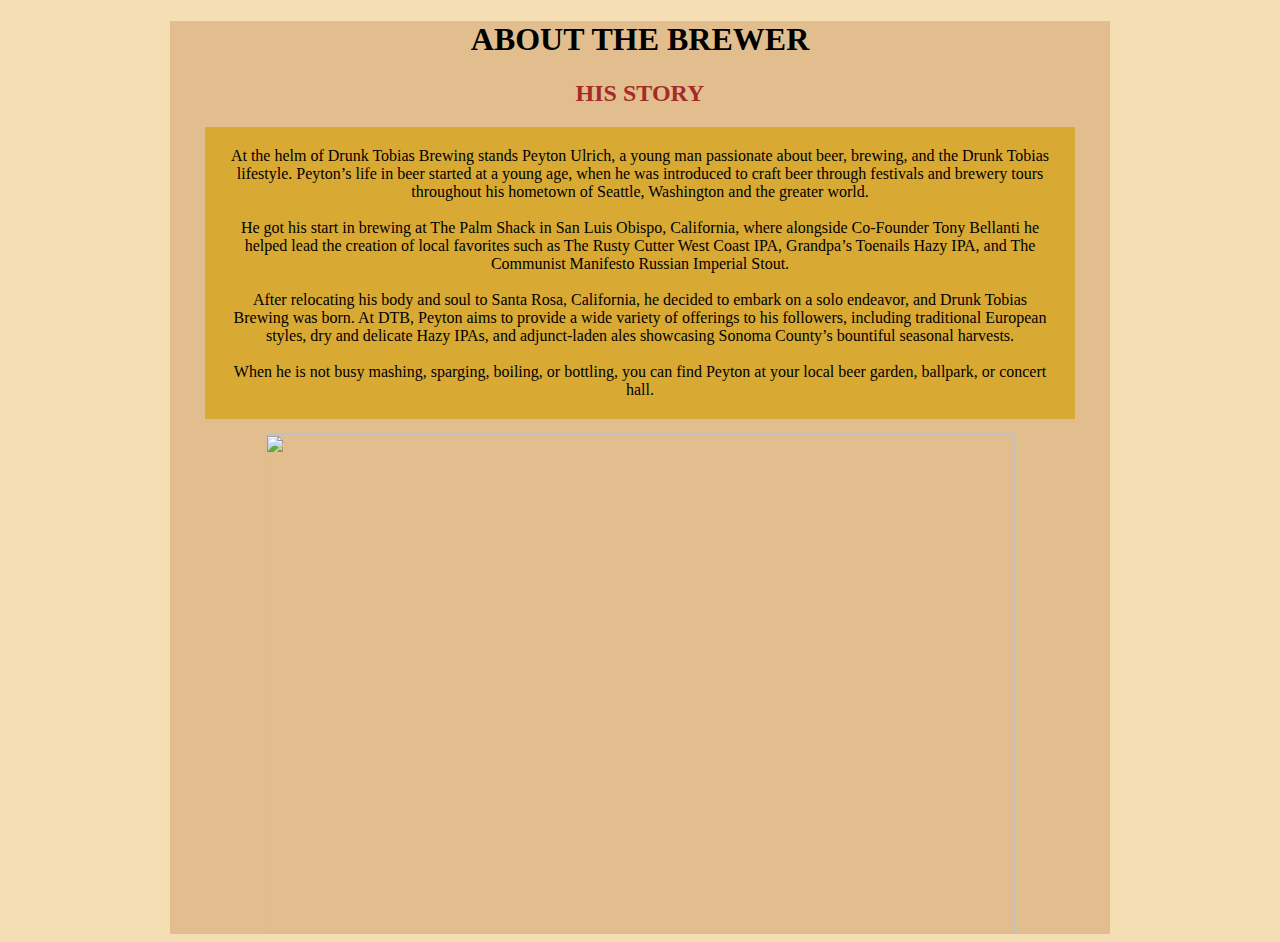
==== about.html @ ebbf68fd "Update about.html" ====
<!DOCTYPE html>
<html lang="en">
<head>
    <meta charset="UTF-8">
    <meta http-equiv="X-UA-Compatible" content="IE=edge">
    <meta name="viewport" content="width=device-width, initial-scale=1.0">
    <title>About the brewer</title>

    <style>
        body {background-color: wheat;
background-image: url(images/grain222.png);}
div {background-color:rgb(222, 184, 135, .85);margin:0 auto 0 auto;width: 940px;}
h1 {font-family: fantasy; color:black; text-align: center;}
h2 {font-family:fantasy; color: brown; text-align: center;}
p {text-align: center; font-family: 'Times New Roman', Times, serif; margin: 15px 35px; border: 1px; padding: 20px; background-color: rgb(217, 170, 51);}
img {width: 750px;height: 500px;margin: 0 auto 0 auto;display: block; margin-left: auto; margin-right: auto;}
    </style>
</head>
<body>
<div id="wrapper2">
<h1>ABOUT THE BREWER</h1>
<h2>HIS STORY</h2>
<p>At the helm of Drunk Tobias Brewing stands Peyton Ulrich, a young man passionate about beer, brewing, and the Drunk Tobias lifestyle. Peyton’s life in beer started at a young age, when he was introduced to craft beer through festivals and brewery tours throughout his hometown of Seattle, Washington and the greater world.
<br>
<br>
He got his start in brewing at The Palm Shack in San Luis Obispo, California, where alongside Co-Founder Tony Bellanti he helped lead the creation of local favorites such as The Rusty Cutter West Coast IPA, Grandpa’s Toenails Hazy IPA, and The Communist Manifesto Russian Imperial Stout.
<br>
<br>
After relocating his body and soul to Santa Rosa, California, he decided to embark on a solo endeavor, and Drunk Tobias Brewing was born. At DTB, Peyton aims to provide a wide variety of offerings to his followers, including traditional European styles, dry and delicate Hazy IPAs, and adjunct-laden ales showcasing Sonoma County’s bountiful seasonal harvests.<br>
<br>
When he is not busy mashing, sparging, boiling, or bottling, you can find Peyton at your local beer garden, ballpark, or concert hall.</p>
<img src="peyton.png">


 

</div>
</body>
</html>
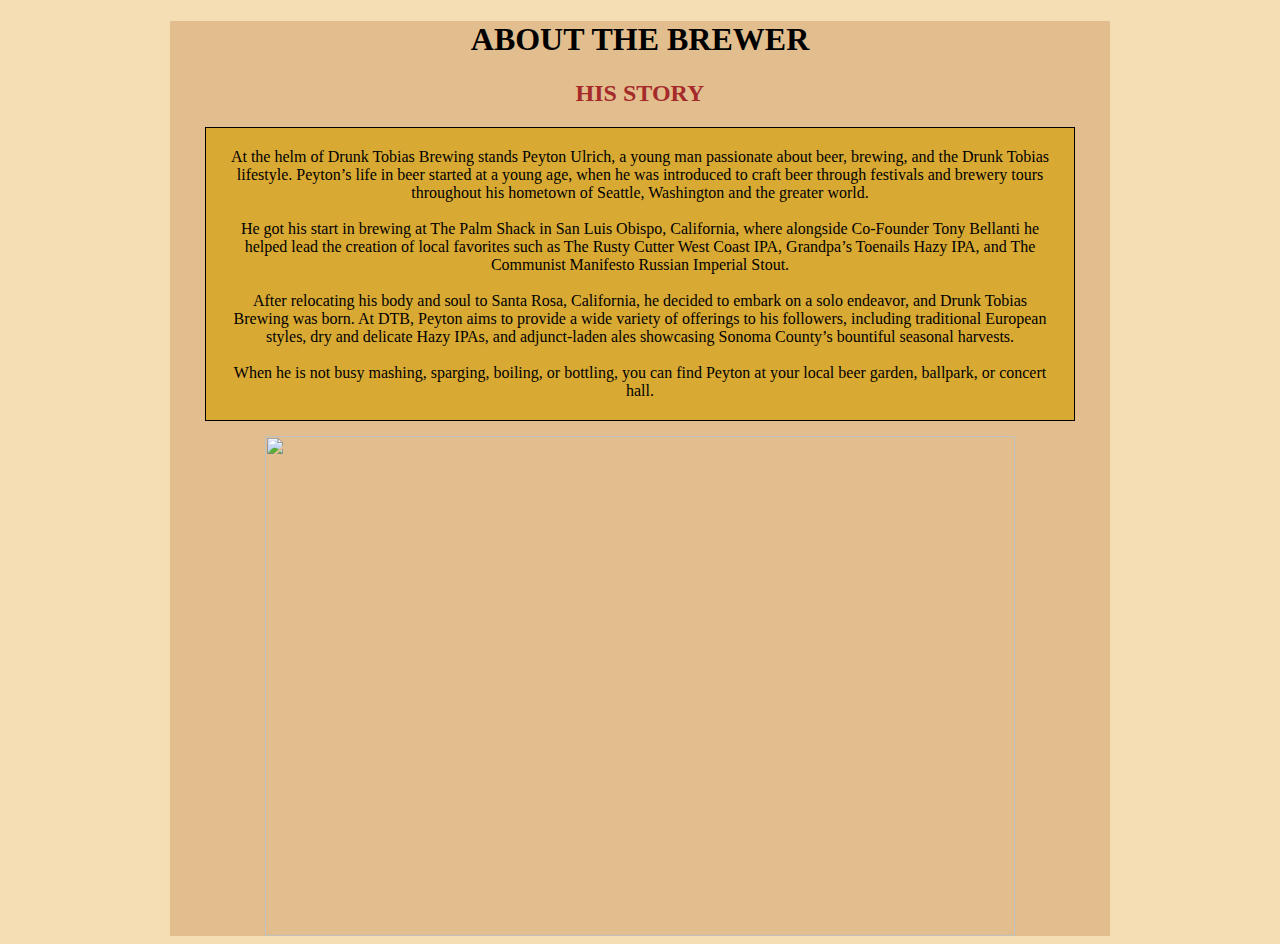
==== commit 3b7c0074: "Update about.html" ====
--- a/about.html
+++ b/about.html
@@ -7,12 +7,11 @@
     <title>About the brewer</title>
 
     <style>
-        body {background-color: wheat;
-background-image: url(images/grain222.png);}
+        body {background-color: wheat;background-image: url(images/grain222.png);}
 div {background-color:rgb(222, 184, 135, .85);margin:0 auto 0 auto;width: 940px;}
 h1 {font-family: fantasy; color:black; text-align: center;}
 h2 {font-family:fantasy; color: brown; text-align: center;}
-p {text-align: center; font-family: 'Times New Roman', Times, serif; margin: 15px 35px; border: 1px; padding: 20px; background-color: rgb(217, 170, 51);}
+p {text-align: center; font-family: 'Times New Roman', Times, serif; margin: 15px 35px; border: 1px; padding: 20px; background-color: rgb(217, 170, 51);border: 1px solid black; box-sizing: border-box;}
 img {width: 750px;height: 500px;margin: 0 auto 0 auto;display: block; margin-left: auto; margin-right: auto;}
     </style>
 </head>
@@ -37,4 +36,3 @@
 </div>
 </body>
 </html>
-
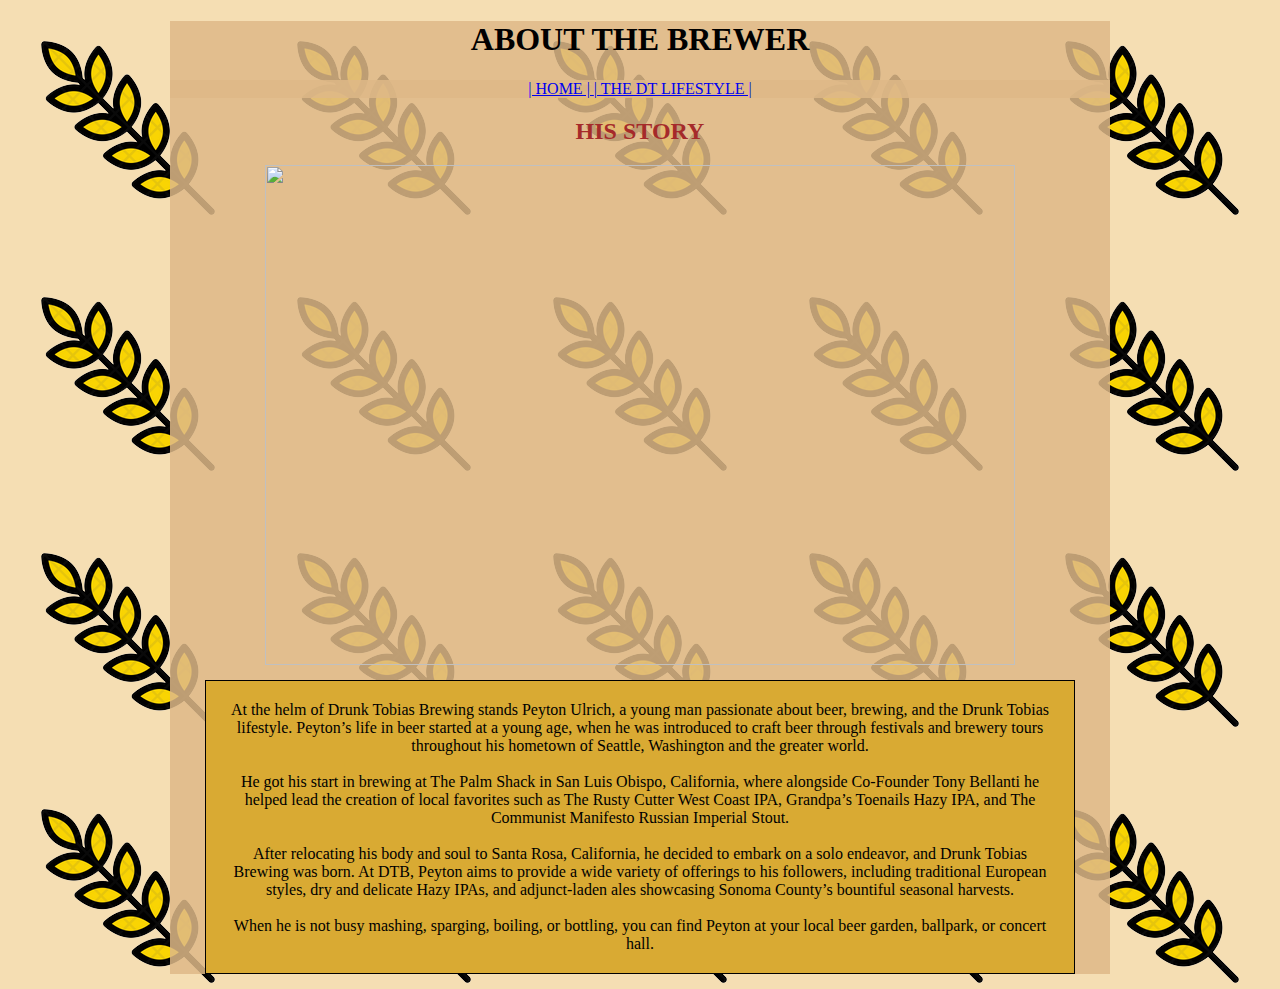
==== commit 7e8cef10: "Update about.html" ====
--- a/about.html
+++ b/about.html
@@ -7,18 +7,24 @@
     <title>About the brewer</title>
 
     <style>
-        body {background-color: wheat;background-image: url(images/grain222.png);}
+        body {background-color: wheat;background-image: url(grain222.png);}
 div {background-color:rgb(222, 184, 135, .85);margin:0 auto 0 auto;width: 940px;}
 h1 {font-family: fantasy; color:black; text-align: center;}
 h2 {font-family:fantasy; color: brown; text-align: center;}
 p {text-align: center; font-family: 'Times New Roman', Times, serif; margin: 15px 35px; border: 1px; padding: 20px; background-color: rgb(217, 170, 51);border: 1px solid black; box-sizing: border-box;}
 img {width: 750px;height: 500px;margin: 0 auto 0 auto;display: block; margin-left: auto; margin-right: auto;}
+        .pages {text-align: center;}
     </style>
 </head>
 <body>
 <div id="wrapper2">
 <h1>ABOUT THE BREWER</h1>
+<div class="pages">
+    <a href="index.html"> | HOME | </a>
+    <a href="ourlifestyle.html"> | THE DT LIFESTYLE | </a>
+  </div>
 <h2>HIS STORY</h2>
+<img src="peyton.png">
 <p>At the helm of Drunk Tobias Brewing stands Peyton Ulrich, a young man passionate about beer, brewing, and the Drunk Tobias lifestyle. Peyton’s life in beer started at a young age, when he was introduced to craft beer through festivals and brewery tours throughout his hometown of Seattle, Washington and the greater world.
 <br>
 <br>
@@ -28,7 +34,7 @@
 After relocating his body and soul to Santa Rosa, California, he decided to embark on a solo endeavor, and Drunk Tobias Brewing was born. At DTB, Peyton aims to provide a wide variety of offerings to his followers, including traditional European styles, dry and delicate Hazy IPAs, and adjunct-laden ales showcasing Sonoma County’s bountiful seasonal harvests.<br>
 <br>
 When he is not busy mashing, sparging, boiling, or bottling, you can find Peyton at your local beer garden, ballpark, or concert hall.</p>
-<img src="peyton.png">
+
 
 
  
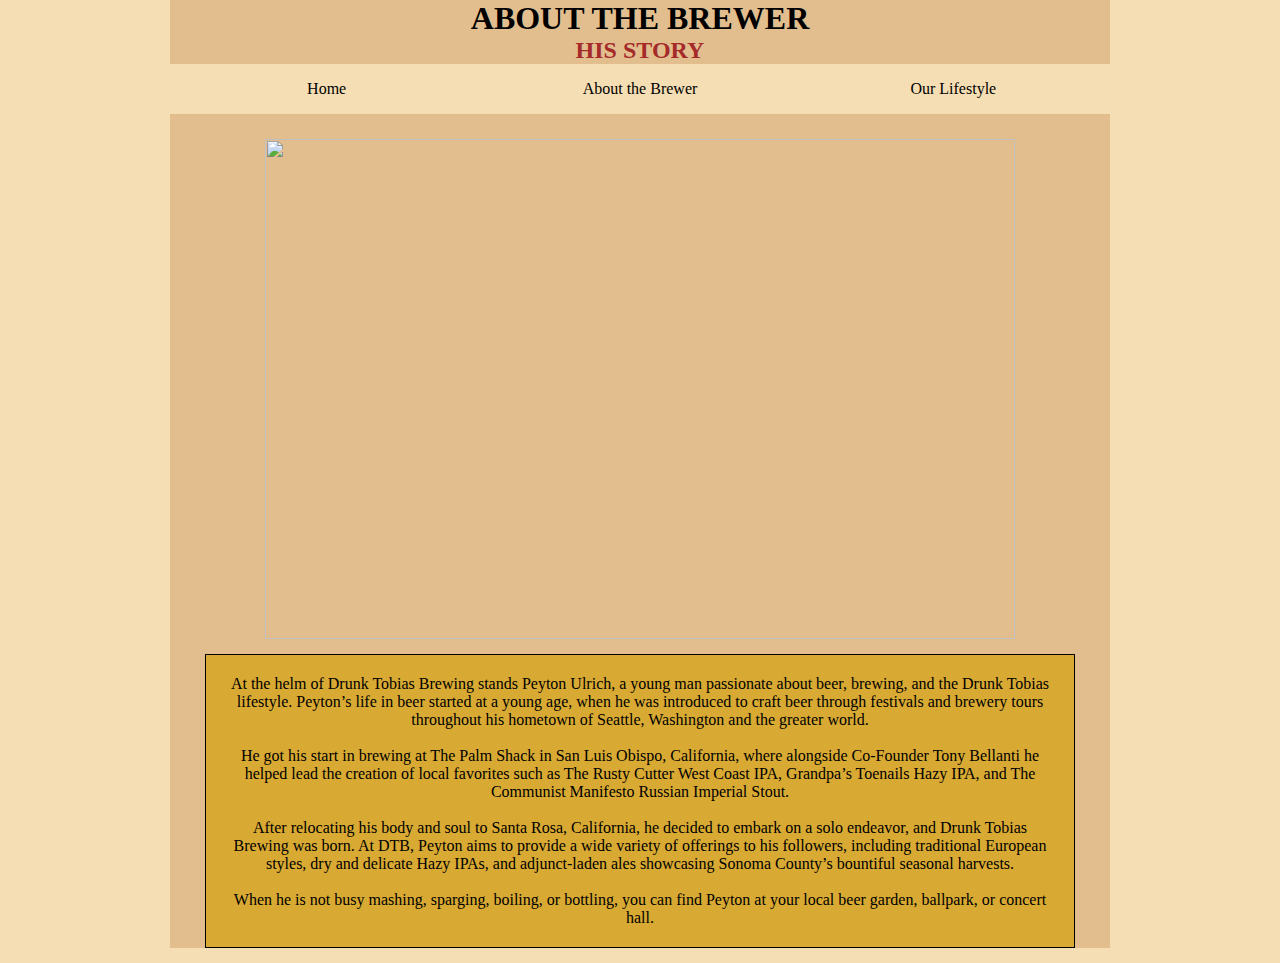
==== commit 13cff5e8: "Update about.html" ====
--- a/about.html
+++ b/about.html
@@ -7,24 +7,63 @@
     <title>About the brewer</title>
 
     <style>
-        body {background-color: wheat;background-image: url(grain222.png);}
+          * {
+    margin: 0;
+    padding: 0;
+    box-sizing: border-box;
+}
+        body {background-color: wheat;background-image: url(images/grain222.png);}
 div {background-color:rgb(222, 184, 135, .85);margin:0 auto 0 auto;width: 940px;}
 h1 {font-family: fantasy; color:black; text-align: center;}
 h2 {font-family:fantasy; color: brown; text-align: center;}
 p {text-align: center; font-family: 'Times New Roman', Times, serif; margin: 15px 35px; border: 1px; padding: 20px; background-color: rgb(217, 170, 51);border: 1px solid black; box-sizing: border-box;}
 img {width: 750px;height: 500px;margin: 0 auto 0 auto;display: block; margin-left: auto; margin-right: auto;}
-        .pages {text-align: center;}
+div.pages {text-align: center;}
+.header {
+    width: 940px;
+  }
+  nav {
+      height: 50px;
+      background: wheat;
+      line-height: 50px;
+      margin-bottom: 25px;
+      clear: all;
+      width: 940px;
+  }
+  nav li {
+      list-style-type: none;
+      width: 33.3333%;
+      text-align: center;
+      float: left;
+      clear: all;
+  }
+  nav a {
+      text-decoration: none;
+      color: black;
+      display: block;
+  }
+  nav a:hover {
+   background: rgb(217, 170, 51);
+   color: black;
+  }
     </style>
 </head>
 <body>
 <div id="wrapper2">
 <h1>ABOUT THE BREWER</h1>
-<div class="pages">
-    <a href="index.html"> | HOME | </a>
-    <a href="ourlifestyle.html"> | THE DT LIFESTYLE | </a>
+<h2>HIS STORY</h2>
+<div class="header">
+    <header>
+      <nav>
+      <ul>
+      <li><a href="index.html">Home</a></li>
+      <li><a href="about.html">About the Brewer</a></li>
+      <li><a href="ourlifestyle.html">Our Lifestyle</a></li>
+      </ul>
+      </nav>
+      </header>  
   </div>
-<h2>HIS STORY</h2>
-<img src="peyton.png">
+<img src="images/peyton.png">
 <p>At the helm of Drunk Tobias Brewing stands Peyton Ulrich, a young man passionate about beer, brewing, and the Drunk Tobias lifestyle. Peyton’s life in beer started at a young age, when he was introduced to craft beer through festivals and brewery tours throughout his hometown of Seattle, Washington and the greater world.
 <br>
 <br>
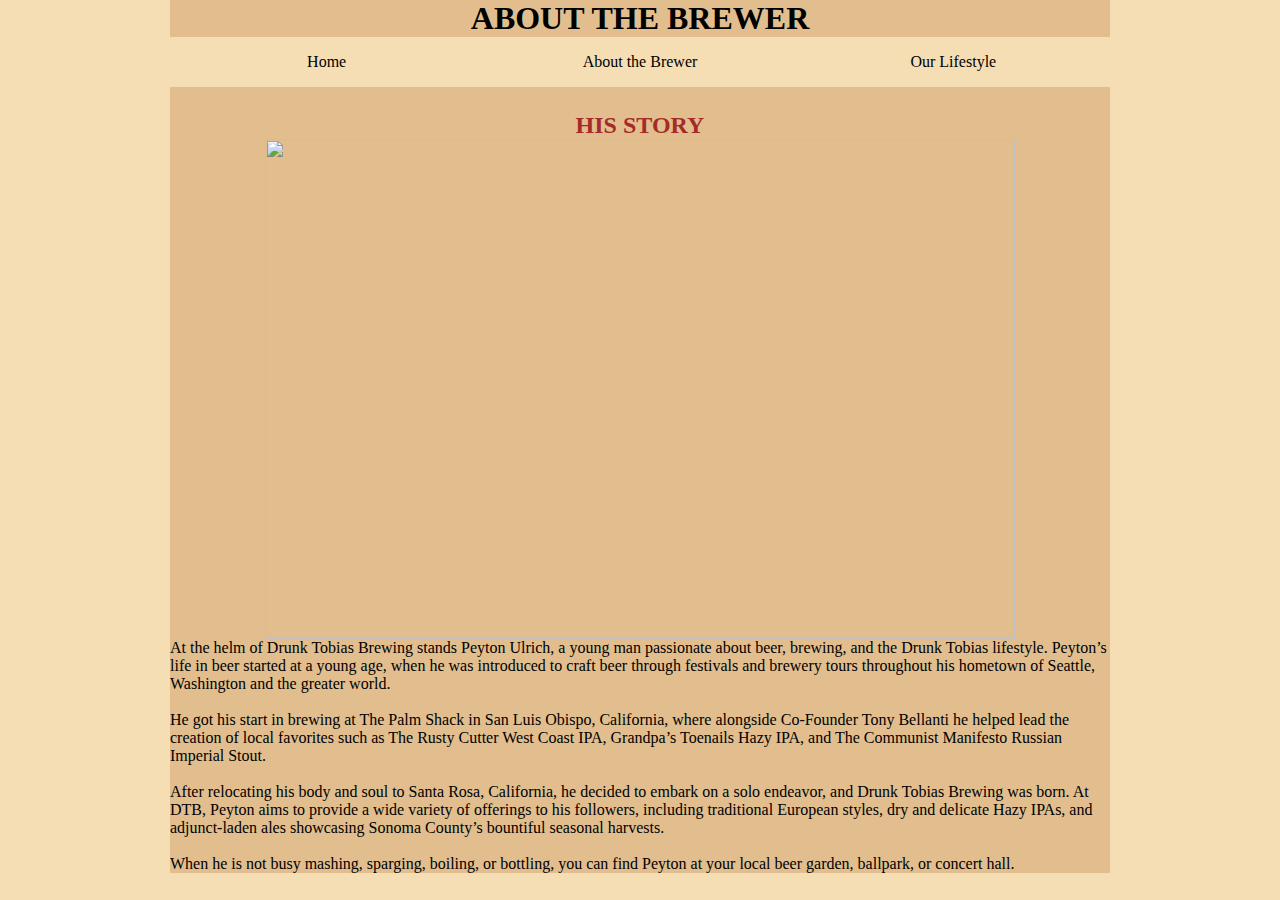
==== commit 3da29369: "Update about.html" ====
--- a/about.html
+++ b/about.html
@@ -16,6 +16,7 @@
 div {background-color:rgb(222, 184, 135, .85);margin:0 auto 0 auto;width: 940px;}
 h1 {font-family: fantasy; color:black; text-align: center;}
 h2 {font-family:fantasy; color: brown; text-align: center;}
+  background-image: url(grain222.png);}
 p {text-align: center; font-family: 'Times New Roman', Times, serif; margin: 15px 35px; border: 1px; padding: 20px; background-color: rgb(217, 170, 51);border: 1px solid black; box-sizing: border-box;}
 img {width: 750px;height: 500px;margin: 0 auto 0 auto;display: block; margin-left: auto; margin-right: auto;}
 div.pages {text-align: center;}
@@ -51,7 +52,6 @@
 <body>
 <div id="wrapper2">
 <h1>ABOUT THE BREWER</h1>
-<h2>HIS STORY</h2>
 <div class="header">
     <header>
       <nav>
@@ -63,7 +63,8 @@
       </nav>
       </header>  
   </div>
-<img src="images/peyton.png">
+    <h2>HIS STORY</h2>
+<img src="peyton.png">
 <p>At the helm of Drunk Tobias Brewing stands Peyton Ulrich, a young man passionate about beer, brewing, and the Drunk Tobias lifestyle. Peyton’s life in beer started at a young age, when he was introduced to craft beer through festivals and brewery tours throughout his hometown of Seattle, Washington and the greater world.
 <br>
 <br>
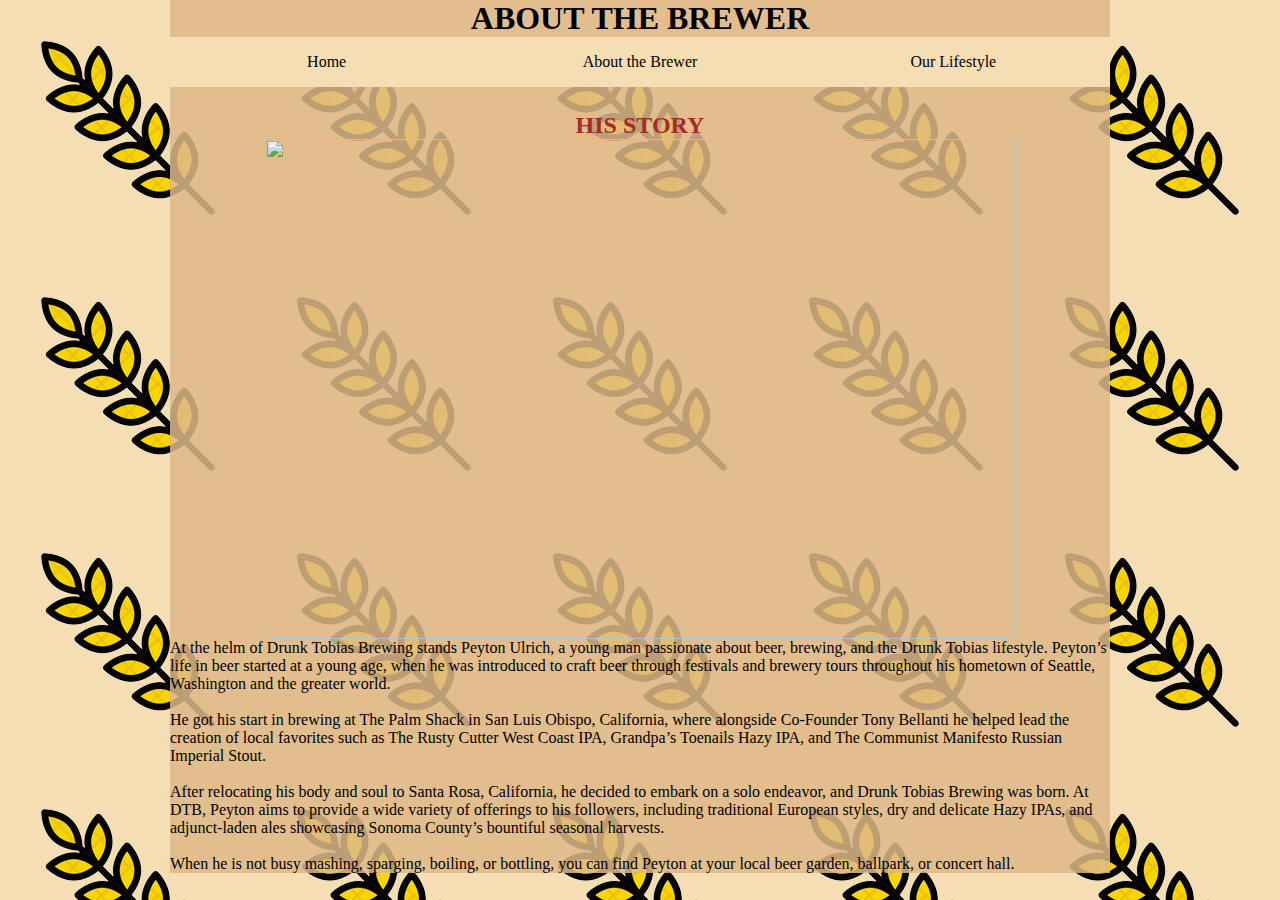
==== commit 0579d81b: "Update about.html" ====
--- a/about.html
+++ b/about.html
@@ -12,7 +12,7 @@
     padding: 0;
     box-sizing: border-box;
 }
-        body {background-color: wheat;background-image: url(images/grain222.png);}
+        body {background-color: wheat;background-image: url(grain222.png);}
 div {background-color:rgb(222, 184, 135, .85);margin:0 auto 0 auto;width: 940px;}
 h1 {font-family: fantasy; color:black; text-align: center;}
 h2 {font-family:fantasy; color: brown; text-align: center;}
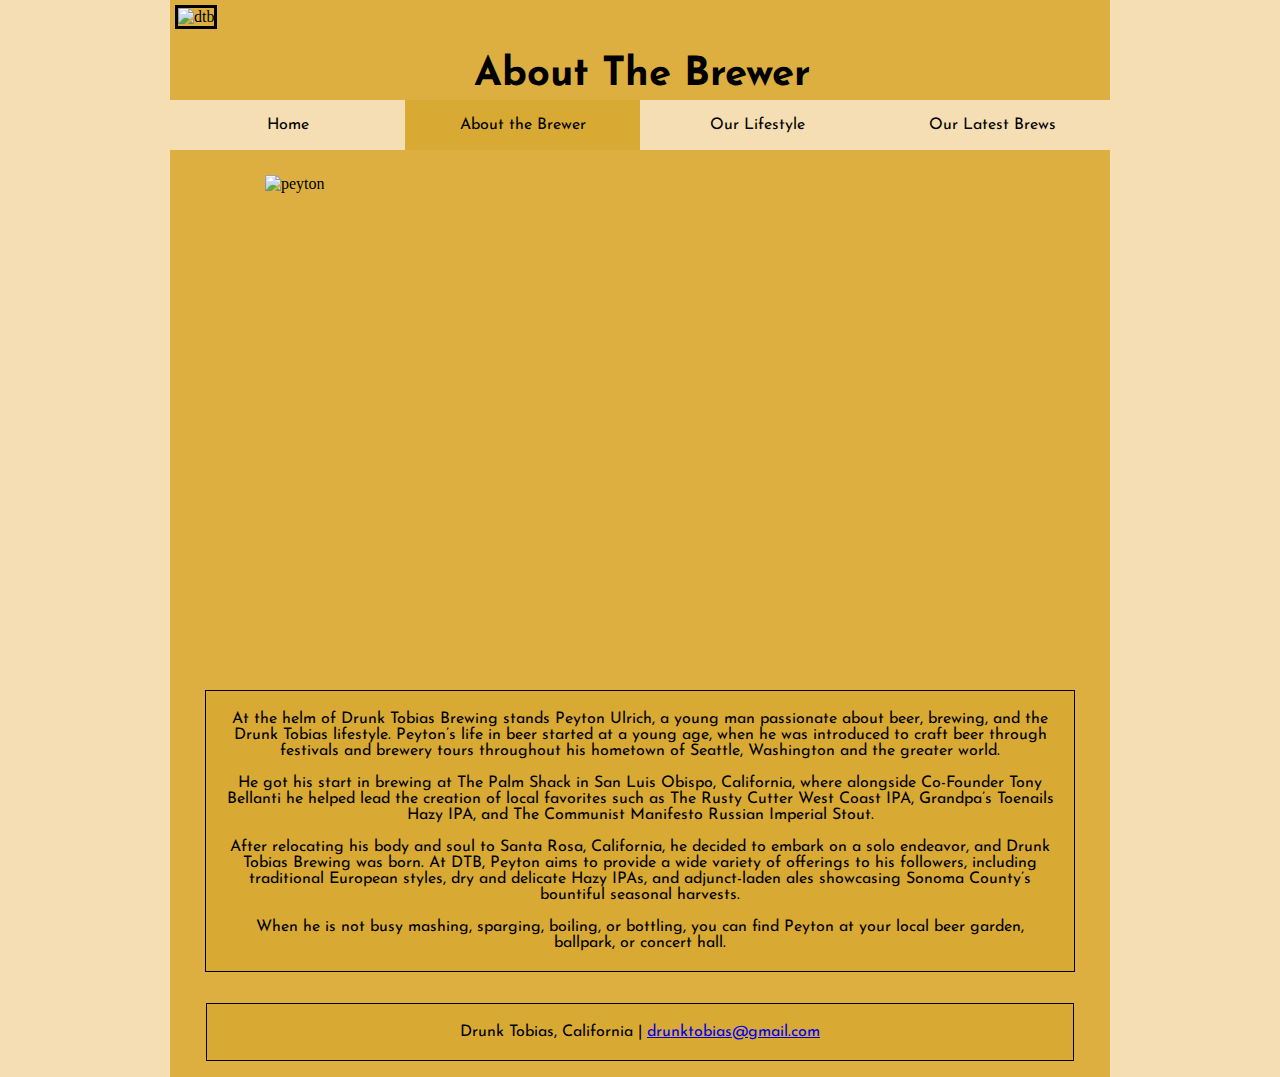
==== commit cd35b09e: "Add files via upload" ====
--- a/about.html
+++ b/about.html
@@ -1,70 +1,29 @@
 <!DOCTYPE html>
 <html lang="en">
 <head>
-    <meta charset="UTF-8">
-    <meta http-equiv="X-UA-Compatible" content="IE=edge">
-    <meta name="viewport" content="width=device-width, initial-scale=1.0">
-    <title>About the brewer</title>
-
-    <style>
-          * {
-    margin: 0;
-    padding: 0;
-    box-sizing: border-box;
-}
-        body {background-color: wheat;background-image: url(grain222.png);}
-div {background-color:rgb(222, 184, 135, .85);margin:0 auto 0 auto;width: 940px;}
-h1 {font-family: fantasy; color:black; text-align: center;}
-h2 {font-family:fantasy; color: brown; text-align: center;}
-  background-image: url(grain222.png);}
-p {text-align: center; font-family: 'Times New Roman', Times, serif; margin: 15px 35px; border: 1px; padding: 20px; background-color: rgb(217, 170, 51);border: 1px solid black; box-sizing: border-box;}
-img {width: 750px;height: 500px;margin: 0 auto 0 auto;display: block; margin-left: auto; margin-right: auto;}
-div.pages {text-align: center;}
-.header {
-    width: 940px;
-  }
-  nav {
-      height: 50px;
-      background: wheat;
-      line-height: 50px;
-      margin-bottom: 25px;
-      clear: all;
-      width: 940px;
-  }
-  nav li {
-      list-style-type: none;
-      width: 33.3333%;
-      text-align: center;
-      float: left;
-      clear: all;
-  }
-  nav a {
-      text-decoration: none;
-      color: black;
-      display: block;
-  }
-  nav a:hover {
-   background: rgb(217, 170, 51);
-   color: black;
-  }
-    </style>
+<title>About the brewer</title>
+<link rel="preconnect" href="https://fonts.googleapis.com">
+<link rel="preconnect" href="https://fonts.gstatic.com" crossorigin>
+<link href="https://fonts.googleapis.com/css2?family=Josefin+Sans:wght@600&display=swap" rel="stylesheet">
+<link rel="stylesheet" type="text/css" href="styles.css" />
 </head>
 <body>
-<div id="wrapper2">
-<h1>ABOUT THE BREWER</h1>
+<div id="wrapper">
+<img src="images/dtb.png" alt="dtb" class="newimg"> 
+<h1>About The Brewer</h1>
 <div class="header">
     <header>
-      <nav>
-      <ul>
-      <li><a href="index.html">Home</a></li>
-      <li><a href="about.html">About the Brewer</a></li>
-      <li><a href="ourlifestyle.html">Our Lifestyle</a></li>
-      </ul>
-      </nav>
-      </header>  
+        <nav>
+        <ul>
+        <li><a href="index.html">Home</a></li>
+        <li><a class="active" href="about.html">About the Brewer</a></li>
+        <li><a href="ourlifestyle.html">Our Lifestyle</a></li>
+        <li><a href="ourbrews.html">Our Latest Brews</a></li>
+        </ul>
+        </nav>
+        </header> 
   </div>
-    <h2>HIS STORY</h2>
-<img src="peyton.png">
+<img src="images/peyton.png" alt="peyton" class="peyton">
 <p>At the helm of Drunk Tobias Brewing stands Peyton Ulrich, a young man passionate about beer, brewing, and the Drunk Tobias lifestyle. Peyton’s life in beer started at a young age, when he was introduced to craft beer through festivals and brewery tours throughout his hometown of Seattle, Washington and the greater world.
 <br>
 <br>
@@ -74,11 +33,11 @@
 After relocating his body and soul to Santa Rosa, California, he decided to embark on a solo endeavor, and Drunk Tobias Brewing was born. At DTB, Peyton aims to provide a wide variety of offerings to his followers, including traditional European styles, dry and delicate Hazy IPAs, and adjunct-laden ales showcasing Sonoma County’s bountiful seasonal harvests.<br>
 <br>
 When he is not busy mashing, sparging, boiling, or bottling, you can find Peyton at your local beer garden, ballpark, or concert hall.</p>
-
-
-
- 
-
+<footer>
+    <p>Drunk Tobias, California | 
+    <a href="mailto:hege@example.com">drunktobias@gmail.com</a></p>
+  </footer>
 </div>
 </body>
 </html>
+
--- a/styles.css
+++ b/styles.css
@@ -0,0 +1,69 @@
+  * {
+    margin: 0;
+    padding: 0;
+    box-sizing: border-box;
+}
+  .header {
+    width: 940px;
+    clear: both;
+  }
+  nav {
+      height: 50px;
+      background: wheat;
+      line-height: 50px;
+      margin-bottom: 25px;
+      clear: all;
+      width: 940px;
+  }
+  nav li {
+      list-style-type: none;
+      width: 25%;
+      text-align: center;
+      float: left;
+      clear: all;
+      font-family: 'Josefin Sans', sans-serif;
+  }
+  nav a {
+      text-decoration: none;
+      color: black;
+      display: block;
+      border-style: ridge;
+      border: 1px;
+  }
+  nav a:hover {
+   background: rgb(217, 170, 51);
+   color: black;
+  }
+  .header a.active {
+    background-color:  rgb(217, 170, 51);
+    color: black;
+  }
+  blockquote {text-align: center; color: black; font-family: 'Josefin Sans', sans-serif; margin: 10px 30px; border: 1px; padding: 25px; background-color: rgb(217, 170, 51); border: 1px solid black; box-sizing: border-box;clear: both;}
+  h1 {font-family: 'Josefin Sans', sans-serif; color:black; text-align: center;line-height: 50px;margin-top: 50px; margin-right:300px;float:inline-end;font:bold;font-size: 40px;margin-left: 10px;}
+  body {background-color: wheat;
+  background-image: url(images/grain222.png);}
+  h2 {font-family: 'Josefin Sans', sans-serif;color: brown; text-align: center;}
+  p {text-align: center;font-family: 'Josefin Sans', sans-serif; margin: 15px 35px; border: 1px; padding: 20px; background-color: rgb(217, 170, 51); border: 1px solid rgb(0, 0, 0); box-sizing: content-box;}
+  div {background-color:rgba(217, 170, 51, .9);margin:0 auto 0 auto;width: 940px;}
+  .pages {
+    text-align:center;
+    color: black;
+    background-color: rgb(217, 170, 51);
+  }
+  div#container {
+            padding-left: 30px; text-align: center;display: flex;justify-content: center;height: 500px;align-items: center;
+  }
+  img {
+    width: 750px;height: 500px;margin: 0 auto 0 auto;
+  }
+  .imgimg {display: block; margin-left: auto; margin-right: auto;}
+  .newimg {width: 200px; height: 160px;border:3px solid #000000;margin-top: 5px;margin-left: 5px;
+}
+.peyton {width: 750px;height: 500px;margin: 0 auto 0 auto;display: block; margin-left: auto; margin-right: auto;}
+.brews {width: 500px;height: 625px;margin: 0 auto 0 auto;display: block; margin-left: auto; margin-right: auto;}
+footer {
+  text-align: center;
+  padding: 1px;
+  color: black;
+  clear: both;
+  font-family: 'Josefin Sans', sans-serif;}
